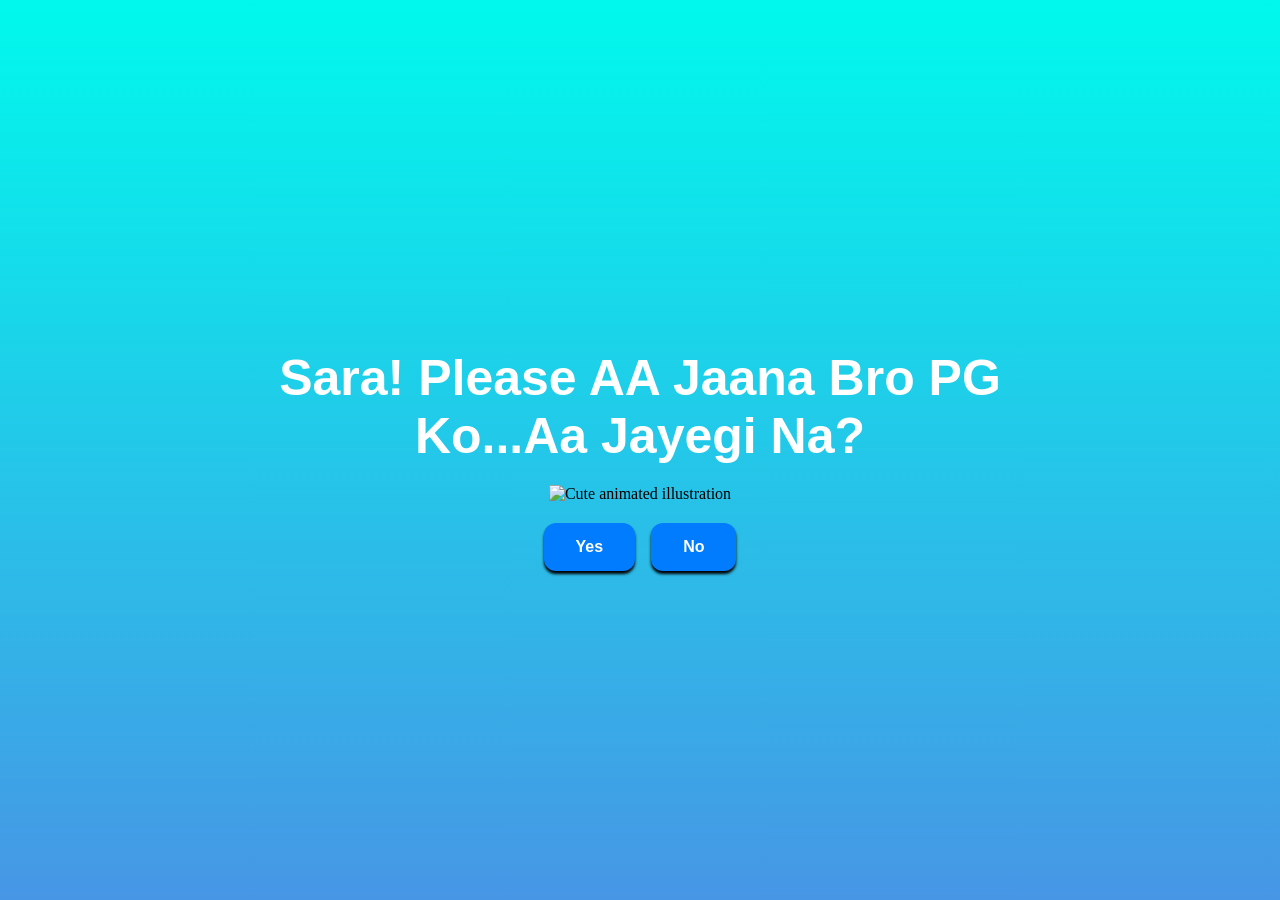
==== index.html @ 81565804 "Fix broken image URLs on home page" ====
<!DOCTYPE html>
<html lang="en">

<head>
    <meta charset="UTF-8" />
    <meta name="viewport" content="width=device-width, initial-scale=1.0" />
    <title>A question for Sara</title>
    <link rel="stylesheet" href="style.css" />
</head>

<body>
    <div class="container" id="questionScreen">
        <div>
            <h1 class="header_text">Sara! Please AA Jaana Bro PG Ko...Aa Jayegi Na?</h1>
        </div>
        <div class="gif_container">
            <img src="https://i.postimg.cc/wTDG30TB/yes.gif" alt="Cute animated illustration" />
        </div>
        <div class="buttons">
            <button class="btn" id="yesButton" onclick="showYesScreen()">Yes</button>
            <button class="btn" id="noButton" onmouseover="moveButton()" onclick="moveButton()">No</button>
        </div>
    </div>

    <div class="container" id="yesScreen" style="display: none;">
        <h1 class="header_text">Yeeyy ! Finally</h1>
        <div class="gif_container">
            <img src="https://i.postimg.cc/wTDG30TB/yes.gif" alt="Cute animated illustration" />
        </div>
        <audio id="yesAudio">
            <source src="audio.mp3" type="audio/mpeg" />
        </audio>
    </div>

    <script>
        function showYesScreen() {
            document.getElementById("questionScreen").style.display = "none";
            document.getElementById("yesScreen").style.display = "block";

            const yesAudio = document.getElementById("yesAudio");
            yesAudio.play();
        }

        function moveButton() {
            const button = document.getElementById("noButton");
            const maxX = Math.max(0, window.innerWidth - button.offsetWidth);
            const maxY = Math.max(0, window.innerHeight - button.offsetHeight);
            button.style.position = "fixed";
            button.style.left = `${Math.random() * maxX}px`;
            button.style.top = `${Math.random() * maxY}px`;
        }
    </script>
</body>

</html>
---- style.css ----
body {
    display: flex;
    justify-content: center;
    align-items: center;
    min-height: 100vh;
    margin: 0;
    padding: 24px;
    box-sizing: border-box;
    background: linear-gradient(rgb(0, 249, 236), rgb(71, 150, 229));
}

.container {
    width: 100%;
    max-width: 900px;
    text-align: center;
}

.header_text {
    font-family: "Nunito", sans-serif;
    font-size: clamp(2rem, 7vw, 3.125rem);
    font-weight: bold;
    text-align: center;
    margin: 20px 0;
    color: #ffffff;
}

.buttons {
    display: flex;
    flex-wrap: wrap;
    justify-content: center;
    align-items: center;
    gap: 16px;
    margin-top: 20px;
}

.btn {
    background-color: #017cff;
    color: white;
    font-weight: 600;
    padding: 15px 32px;
    text-align: center;
    font-size: 16px;
    cursor: pointer;
    border: none;
    border-radius: 12px;
    transition: background-color 0.3s ease, color 0.3s ease;
    box-shadow: 0 3px 3px black;
}

.btn:hover {
    background-color: #ffffff;
    color: #017cff;
}

.gif_container {
    display: flex;
    justify-content: center;
    align-items: center;
}

.gif_container img {
    display: block;
    max-width: 100%;
    height: auto;
}
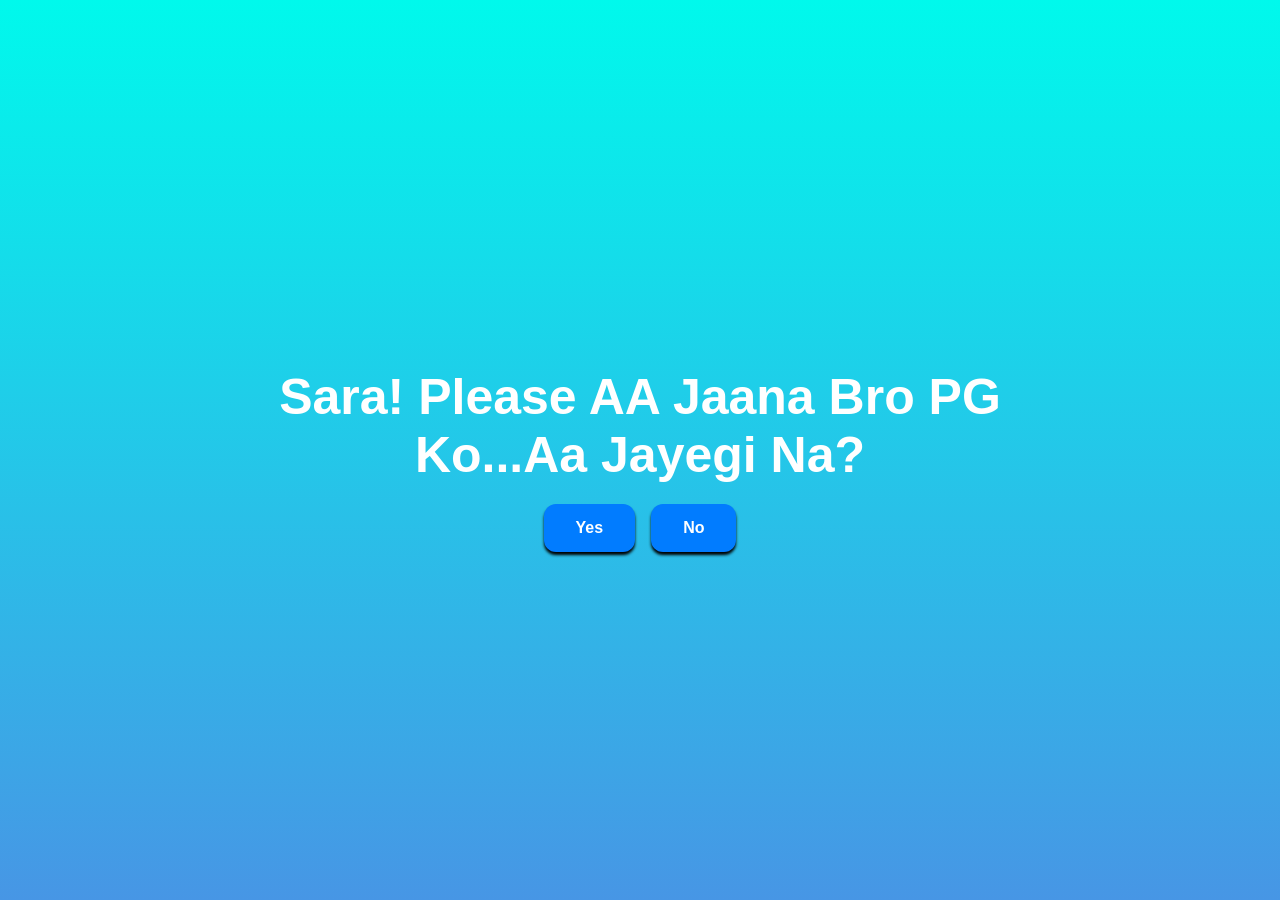
==== commit 7a5335d5: "Update index.html" ====
--- a/index.html
+++ b/index.html
@@ -13,23 +13,15 @@
         <div>
             <h1 class="header_text">Sara! Please AA Jaana Bro PG Ko...Aa Jayegi Na?</h1>
         </div>
-        <div class="gif_container">
-            <img src="https://i.postimg.cc/wTDG30TB/yes.gif" alt="Cute animated illustration" />
-        </div>
         <div class="buttons">
             <button class="btn" id="yesButton" onclick="showYesScreen()">Yes</button>
-            <button class="btn" id="noButton" onmouseover="moveButton()" onclick="moveButton()">No</button>
+            <button class="btn" id="noButton" onmouseover="moveButton()" ontouchstart="moveButton()" onclick="moveButton()">No</button>
         </div>
     </div>
 
     <div class="container" id="yesScreen" style="display: none;">
         <h1 class="header_text">Yeeyy ! Finally</h1>
-        <div class="gif_container">
-            <img src="https://i.postimg.cc/wTDG30TB/yes.gif" alt="Cute animated illustration" />
-        </div>
-        <audio id="yesAudio">
-            <source src="audio.mp3" type="audio/mpeg" />
-        </audio>
+        <audio id="yesAudio" src="audio.mp3" preload="auto"></audio>
     </div>
 
     <script>
@@ -38,7 +30,9 @@
             document.getElementById("yesScreen").style.display = "block";
 
             const yesAudio = document.getElementById("yesAudio");
-            yesAudio.play();
+            yesAudio.play().catch(error => {
+                console.log("Audio error:", error);
+            });
         }
 
         function moveButton() {
